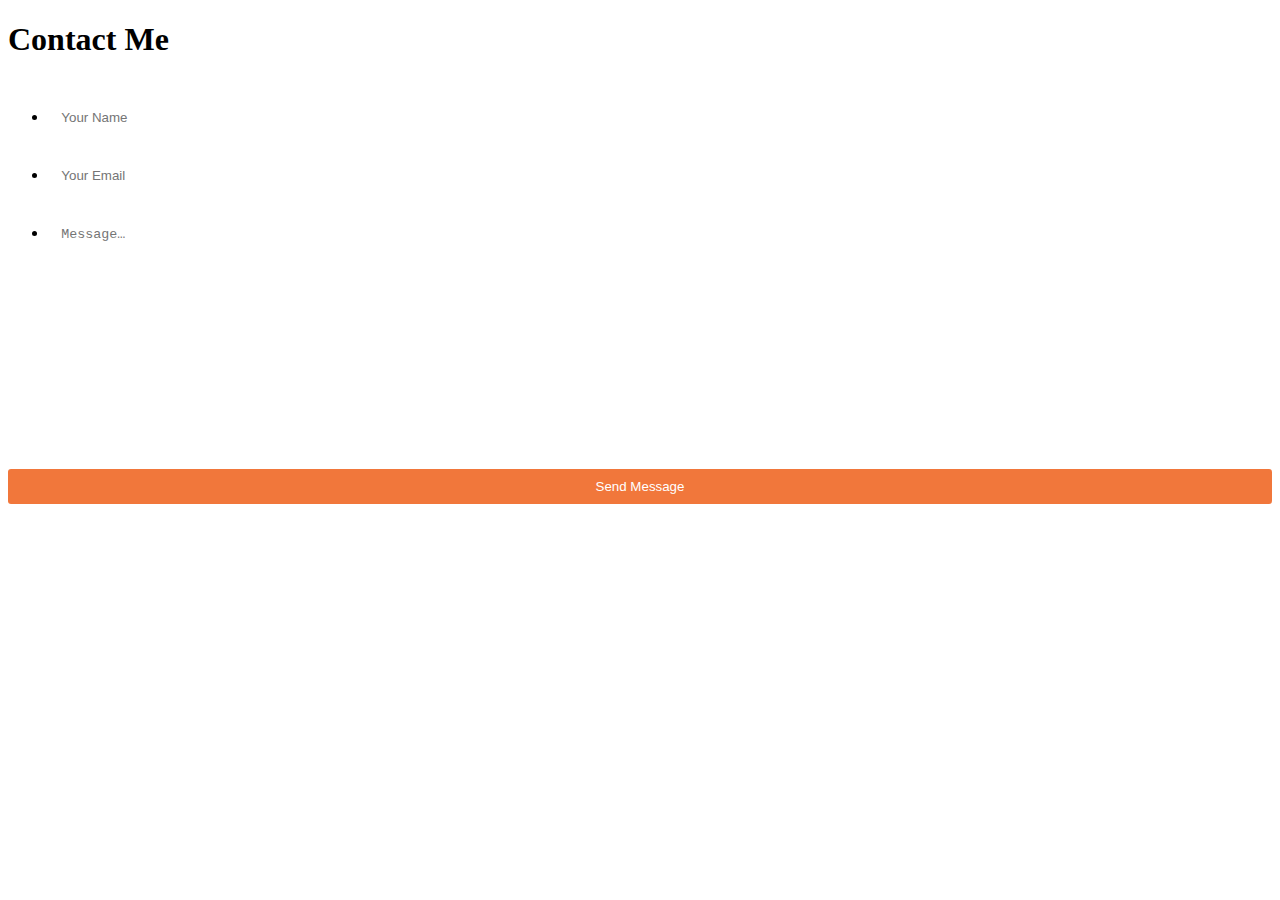
==== floatinglabel.html @ 8fb68ef3 "floating label demo done" ====
<!doctype html>
<html lang="en">
<head>
    <meta charset="utf-8">
    <title>Contact Me</title>
    <!-- Viewport tag to make things responsive -->
    <meta name="viewport" content="width=device-width, initial-scale=1">
    <!-- Link to the stylesheet we will create -->
    <link rel="stylesheet" href="common.css">
    <style type="text/css">label, input, textarea {
            display: block;
            border: 0;
        }
        input, textarea {
            width: 100%;
            height: 100%;
            padding: 2.25em 1em 1em;
            outline: 0;
        }
        textarea {
            height: 16em;
            resize: none;
        }
        
        label {
            font-size: .8125em; /* 13/16 */
            position: absolute;
            top: 1.23em;
            left: 1.23em;
            color: #f1773b;
            opacity: 1;
        }
        
        input[type="submit"] {
            background: #f1773b;
            margin-bottom: 1em;
            color: white;
            border-radius: 3px;
            padding: .75em;
            -webkit-appearance: none; /* remove default browser <button> styling */
            -webkit-transition: .333s ease -webkit-transform;
            transition: .333s ease transform;
        }
        input[type="submit"]:hover {
            -webkit-transform: scale(1.025);
            transform: scale(1.025);
            cursor: pointer;
        }
        input[type="submit"]:active {
            -webkit-transform: scale(.975);
            transform: scale(.975);
        }
        
        .js-hide-label label {
            opacity: 0;
            top: 1.5em
        }
        
        label {
            -webkit-transition: .333s ease top, .333s ease opacity;
            transition: .333s ease top, .333s ease opacity;
        }
        
        .js-unhighlight-label label {
            color: #999
        }</style>
</head>
<body>
    <section class="container">
        <h1 class="title">Contact Me</h1>
        <form id="form" class="form" action="#" method="get">
            <ul>
                <li>
                    <label for="name">Your Name:</label>
                    <input type="text" placeholder="Your Name" id="name" name="name" tabindex="1"/>
                </li>
                <li>
                    <label for="email">Your Email:</label>
                    <input type="email" placeholder="Your Email" id="email" name="email" tabindex="2"/>
                </li>
                <li>
                    <label for="message">Message:</label>
                    <textarea placeholder="Message…" id="message" name="message" tabindex="3"></textarea>
                </li>
            </ul>
            <input type="submit" value="Send Message" id="submit"/>
        </form>
    </section>

    <script type="text/javascript">    document.addEventListener("DOMContentLoaded", function () {
        var fli = Array.prototype.slice.call(document.querySelectorAll("form li"));
        console.log(fli);
        fli.forEach(function (el) {
            el.classList.add("js-hide-label");
        });
    
    var inputs = Array.prototype.slice.call(document.querySelector('.form').querySelectorAll('input, textarea'));
    
    inputs.forEach(function (el) {
        el.addEventListener('blur', function (e) {
            var el = this,
                parent = this.parentElement;
            if (this.value === '') {
                parent.classList.add('js-hide-label');
            } else {
                parent.classList.remove('js-hide-label');
                parent.classList.add('js-unhighlight-label');
            }
        });
        el.addEventListener('keyup', function (e) {
            var el = this,
                parent = this.parentElement;
            if (this.value === '') {
                parent.classList.add('js-hide-label');
            } else {
                parent.classList.remove('js-hide-label');
            }
        });
        el.addEventListener('focus', function (e) {
            var el = this,
                parent = this.parentElement;
            if (this.value !== '') {
                parent.classList.remove('js-unhighlight-label');
            }
        });
    
    });
    
    document.querySelector('#submit').addEventListener('click', function (e) {
        e.preventDefault();
    });});</script>
    

</body>
</html>
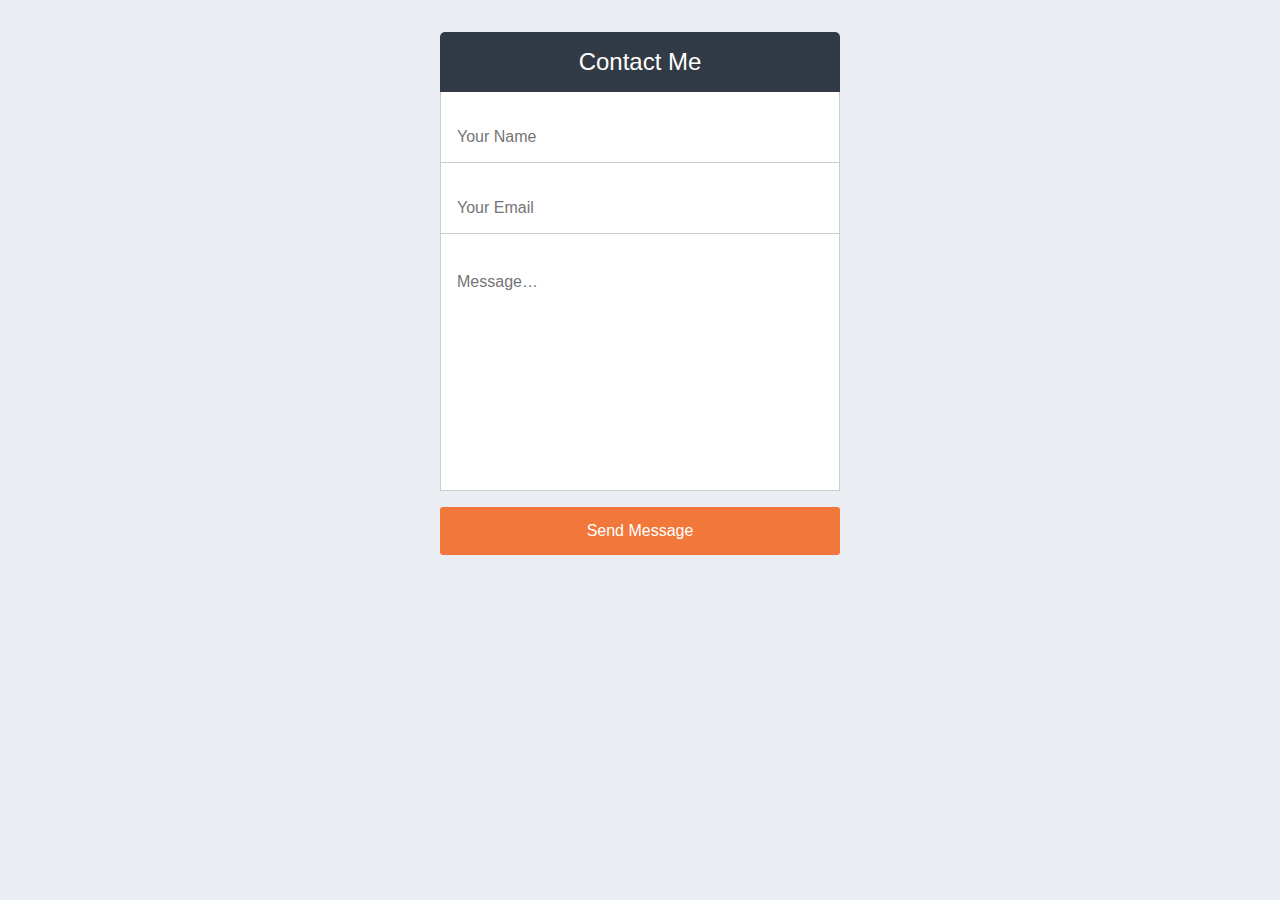
==== commit 81c95f02: "fixed up floating label to have css and added it to index" ====
--- a/floatinglabel.html
+++ b/floatinglabel.html
@@ -7,7 +7,102 @@
     <meta name="viewport" content="width=device-width, initial-scale=1">
     <!-- Link to the stylesheet we will create -->
     <link rel="stylesheet" href="common.css">
-    <style type="text/css">label, input, textarea {
+    <style type="text/css">/* http://meyerweb.com/eric/tools/css/reset/ 
+           v2.0 | 20110126
+           License: none (public domain)
+        */
+        
+        html, body, div, span, applet, object, iframe,
+        h1, h2, h3, h4, h5, h6, p, blockquote, pre,
+        a, abbr, acronym, address, big, cite, code,
+        del, dfn, em, img, ins, kbd, q, s, samp,
+        small, strike, strong, sub, sup, tt, var,
+        b, u, i, center,
+        dl, dt, dd, ol, ul, li,
+        fieldset, form, label, legend,
+        table, caption, tbody, tfoot, thead, tr, th, td,
+        article, aside, canvas, details, embed, 
+        figure, figcaption, footer, header, hgroup, 
+        menu, nav, output, ruby, section, summary,
+        time, mark, audio, video {
+            margin: 0;
+            padding: 0;
+            border: 0;
+            font-size: 100%;
+            font: inherit;
+            vertical-align: baseline;
+        }
+        /* HTML5 display-role reset for older browsers */
+        article, aside, details, figcaption, figure, 
+        footer, header, hgroup, menu, nav, section {
+            display: block;
+        }
+        body {
+            line-height: 1;
+        }
+        ol, ul {
+            list-style: none;
+        }
+        blockquote, q {
+            quotes: none;
+        }
+        blockquote:before, blockquote:after,
+        q:before, q:after {
+            content: '';
+            content: none;
+        }
+        table {
+            border-collapse: collapse;
+            border-spacing: 0;
+        }
+        
+        /* General
+        ==================================== */
+        *, *:before, *:after {
+            -moz-box-sizing: border-box;
+            -webkit-box-sizing: border-box;
+            box-sizing: border-box;
+        }
+        body {
+            background: #eaedf1;
+        }
+        body, input, textarea {
+            font: 1em/1.5 Arial, Helvetica, sans-serif;
+        }
+        .container {
+            max-width: 25em;
+            margin: 2em auto;
+            width: 95%;
+        }
+        .title {
+            font-size: 1.5em;
+            padding: .5em 0;
+            text-align: center;
+            background: #323a45;
+            color: white;
+            border-radius: 5px 5px 0 0;
+        }
+        
+        /* Form
+        ==================================== */
+        .form ul {
+            background: white;
+            margin-bottom: 1em;
+        }
+        .form li {
+            border: 1px solid #ccc;
+            border-bottom: 0;
+            margin-bottom: 0px;
+            position: relative;
+        }
+        .form li:first-child {
+            border-top: 0;
+        }
+        .form li:last-child {
+            border-bottom: 1px solid #ccc;
+        }
+        
+        label, input, textarea {
             display: block;
             border: 0;
         }
